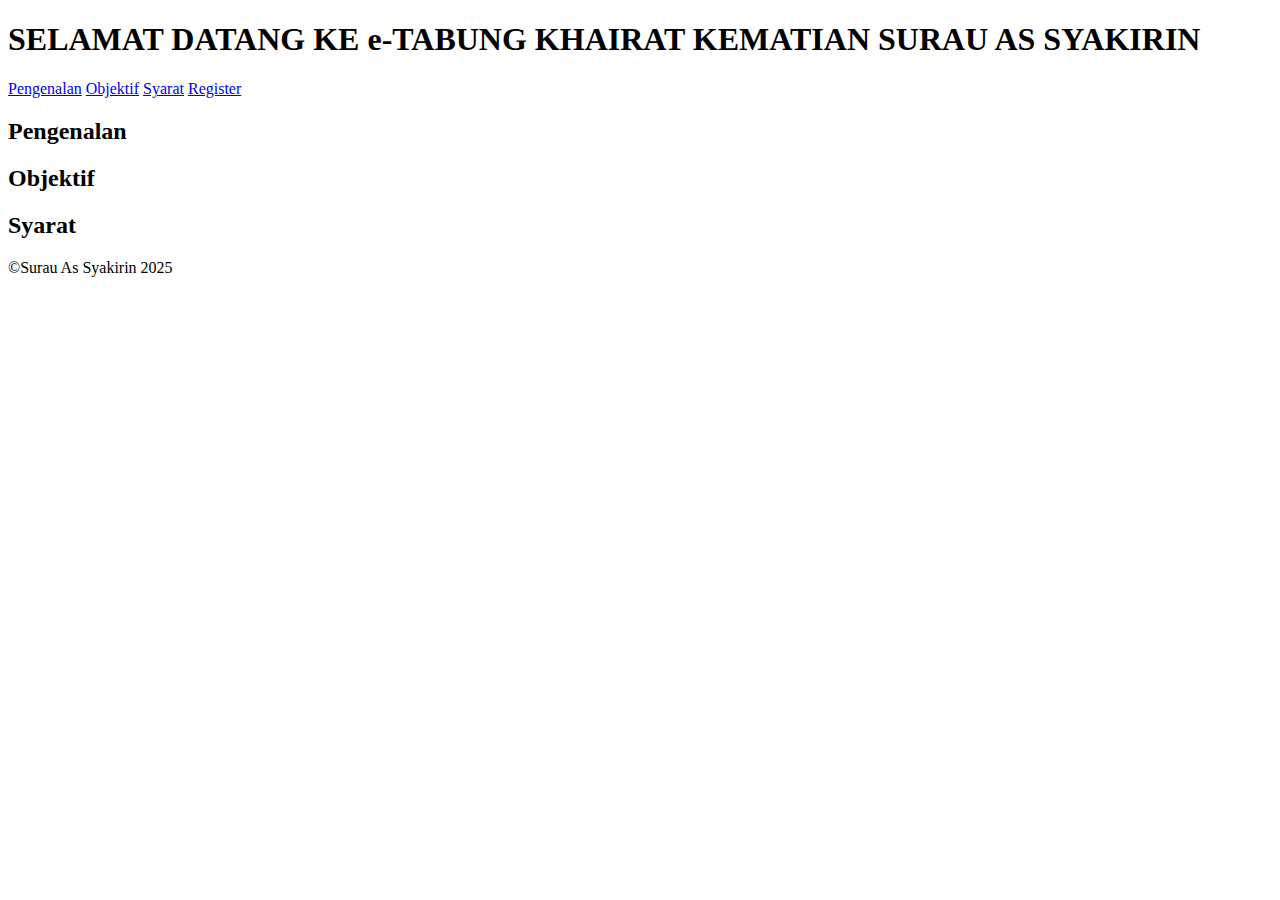
==== latih.html @ 17897fa5 "latih" ====
<!DOCTYPE html>
<html lang="en">
  <head>
    <meta charset="UTF-8" />
    <meta name="viewport" content="width=device-width, initial-scale=1.0" />
    <meta name="Author" content="YeopNan" />
    <meta name="Description" content="TKK" />
    <title>TKK</title>
  </head>
  <body>
    <header>
      <div class="logo">
        <a href="img/LogoSyakirin.svg"></a>
      </div>
    </header>
    <div class="container text-center mt-4">
      <h1>SELAMAT DATANG KE e-TABUNG KHAIRAT KEMATIAN SURAU AS SYAKIRIN</h1>
    </div>
    <div class="nav-link">
      <a href="#pengenalan">Pengenalan</a>
      <a href="#objektif">Objektif</a>
      <a href="#syarat">Syarat</a>
      <a href="register.html">Register</a>
    </div>

    <div>
      <h2>Pengenalan</h2>
    </div>
    <div>
      <h2>Objektif</h2>
    </div>
    <div>
      <h2>Syarat</h2>
    </div>

    <div class="footer">&copy;Surau As Syakirin 2025</div>
  </body>
</html>
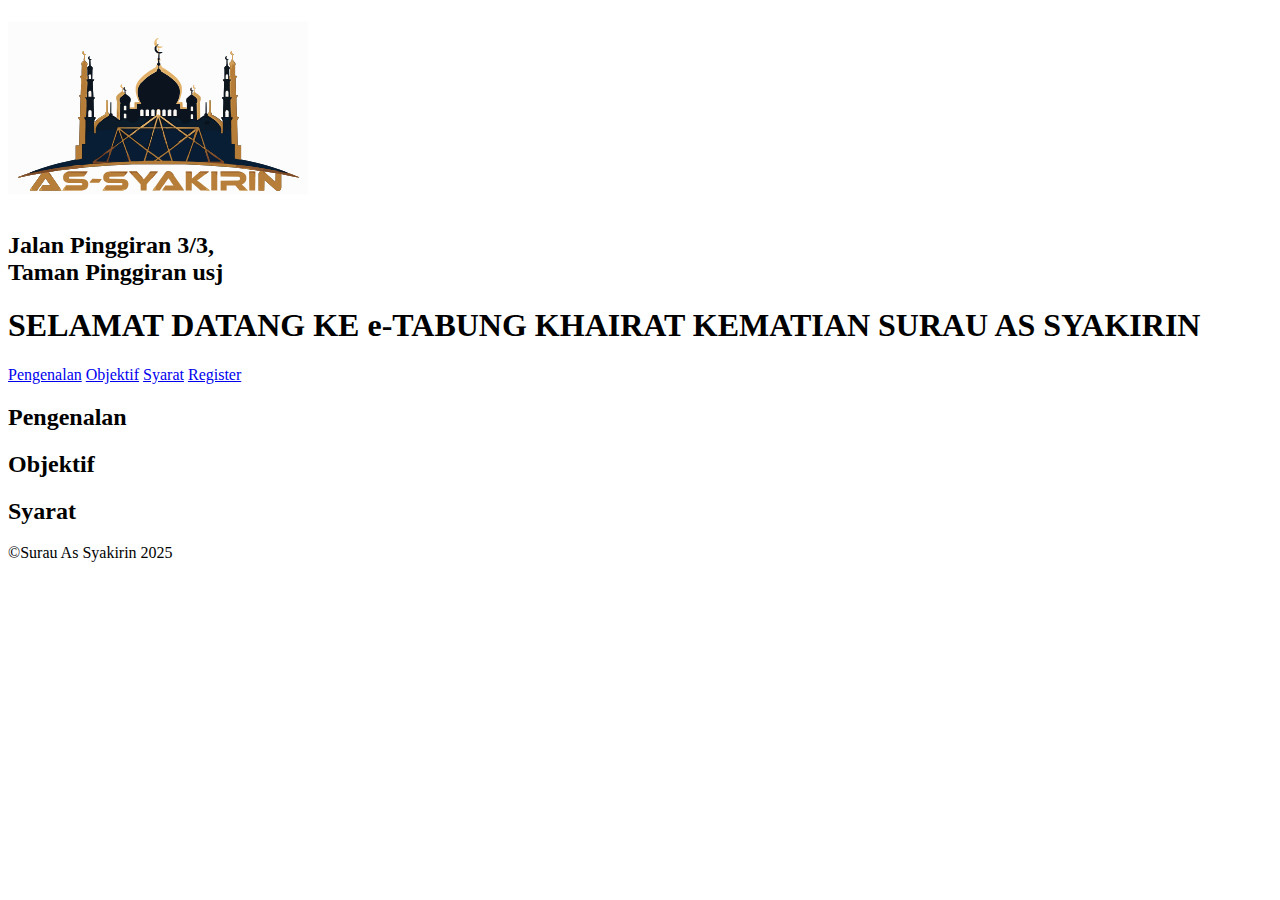
==== commit 04f3a4f3: "header" ====
--- a/latih.html
+++ b/latih.html
@@ -9,11 +9,28 @@
   </head>
   <body>
     <header>
-      <div class="logo">
-        <a href="img/LogoSyakirin.svg"></a>
+      <div class="header-container">
+        <div class="logo">
+          <img
+            src="img/LogoSyakirin.svg"
+            alt="LogoSyakirin"
+            width="300px"
+            height="200px"
+          />
+
+          <a href="img/LogoSyakirin.svg"></a>
+          <div class="details">
+            <span
+              ><h2>
+                Jalan Pinggiran 3/3,<br />
+                Taman Pinggiran usj
+              </h2></span
+            >
+          </div>
+        </div>
       </div>
     </header>
-    <div class="container text-center mt-4">
+    <div class="container-1">
       <h1>SELAMAT DATANG KE e-TABUNG KHAIRAT KEMATIAN SURAU AS SYAKIRIN</h1>
     </div>
     <div class="nav-link">
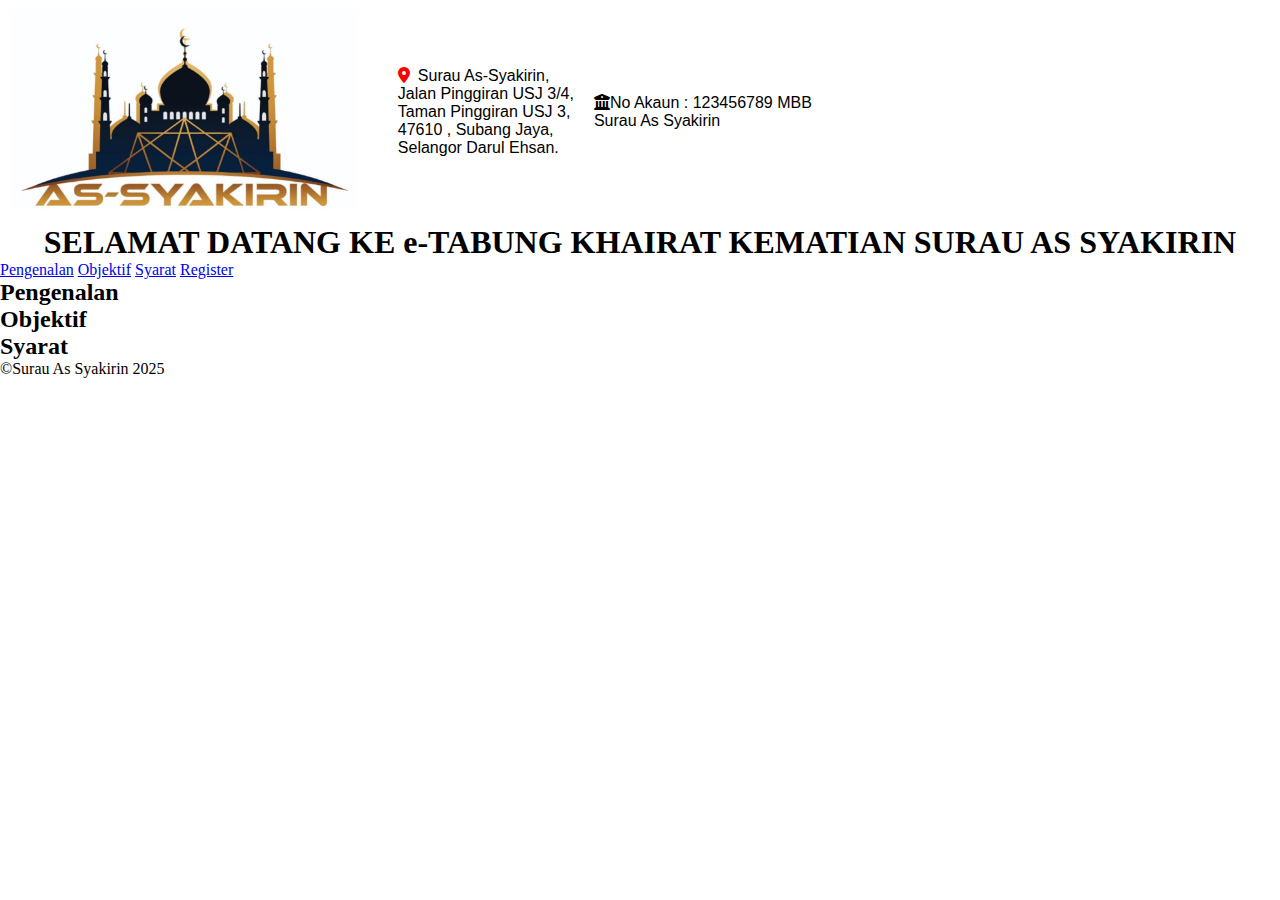
==== commit 8ac8cdca: "container-1" ====
--- a/latih.html
+++ b/latih.html
@@ -6,34 +6,43 @@
     <meta name="Author" content="YeopNan" />
     <meta name="Description" content="TKK" />
     <title>TKK</title>
+    <link rel="stylesheet" href="latih.css" />
+    <link
+      rel="stylesheet"
+      href="https://cdnjs.cloudflare.com/ajax/libs/font-awesome/6.0.0-beta3/css/all.min.css"
+    />
   </head>
   <body>
-    <header>
-      <div class="header-container">
-        <div class="logo">
-          <img
-            src="img/LogoSyakirin.svg"
-            alt="LogoSyakirin"
-            width="300px"
-            height="200px"
-          />
+    <div class="container">
+      <div class="logo">
+        <img src="img/surau.png" alt="LogoSyakirin" />
+      </div>
+      <div class="content">
+        <p>
+          <i
+            class="fas fa-map-marker-alt"
+            style="color: red; margin-right: 8px"
+          ></i
+          >Surau As-Syakirin,<br />
+          Jalan Pinggiran USJ 3/4,<br />
+          Taman Pinggiran USJ 3,<br />
+          47610 , Subang Jaya,<br />
+          Selangor Darul Ehsan. <br />
+        </p>
+      </div>
 
-          <a href="img/LogoSyakirin.svg"></a>
-          <div class="details">
-            <span
-              ><h2>
-                Jalan Pinggiran 3/3,<br />
-                Taman Pinggiran usj
-              </h2></span
-            >
-          </div>
-        </div>
+      <div class="account">
+        <p>
+          <i class="fas fa-university"> </i>No Akaun : 123456789 MBB <br />
+          Surau As Syakirin
+        </p>
       </div>
-    </header>
+    </div>
+
     <div class="container-1">
       <h1>SELAMAT DATANG KE e-TABUNG KHAIRAT KEMATIAN SURAU AS SYAKIRIN</h1>
     </div>
-    <div class="nav-link">
+    <div class="container-2">
       <a href="#pengenalan">Pengenalan</a>
       <a href="#objektif">Objektif</a>
       <a href="#syarat">Syarat</a>
--- a/latih.css
+++ b/latih.css
@@ -0,0 +1,49 @@
+* {
+  padding: 0;
+  margin: 0;
+  box-sizing: border-box;
+}
+body {
+  margin: 0;
+  align-items: center;
+  padding: 0;
+  font-family: "Times New Roman", Times, serif;
+  gap: 30px;
+}
+container {
+  gap: 40px;
+}
+.container {
+  padding: 10px;
+  display: flex;
+  align-items: center;
+  justify-items: center;
+  gap: 20px;
+  font-family: "Lucida Sans", "Lucida Sans Regular", "Lucida Grande",
+    "Lucida Sans Unicode", Geneva, Verdana, sans-serif;
+}
+.logo {
+  flex-shrink: 0;
+}
+
+.logo img {
+  max-height: 200px;
+  height: auto;
+}
+.content {
+  margin-left: 20px;
+}
+img {
+  max-width: 400px;
+  height: auto;
+}
+.details {
+  display: flex;
+  flex-direction: column;
+}
+.container-1 {
+  display: flex;
+  flex-direction: column;
+  gap: 20px;
+  align-items: center;
+}
